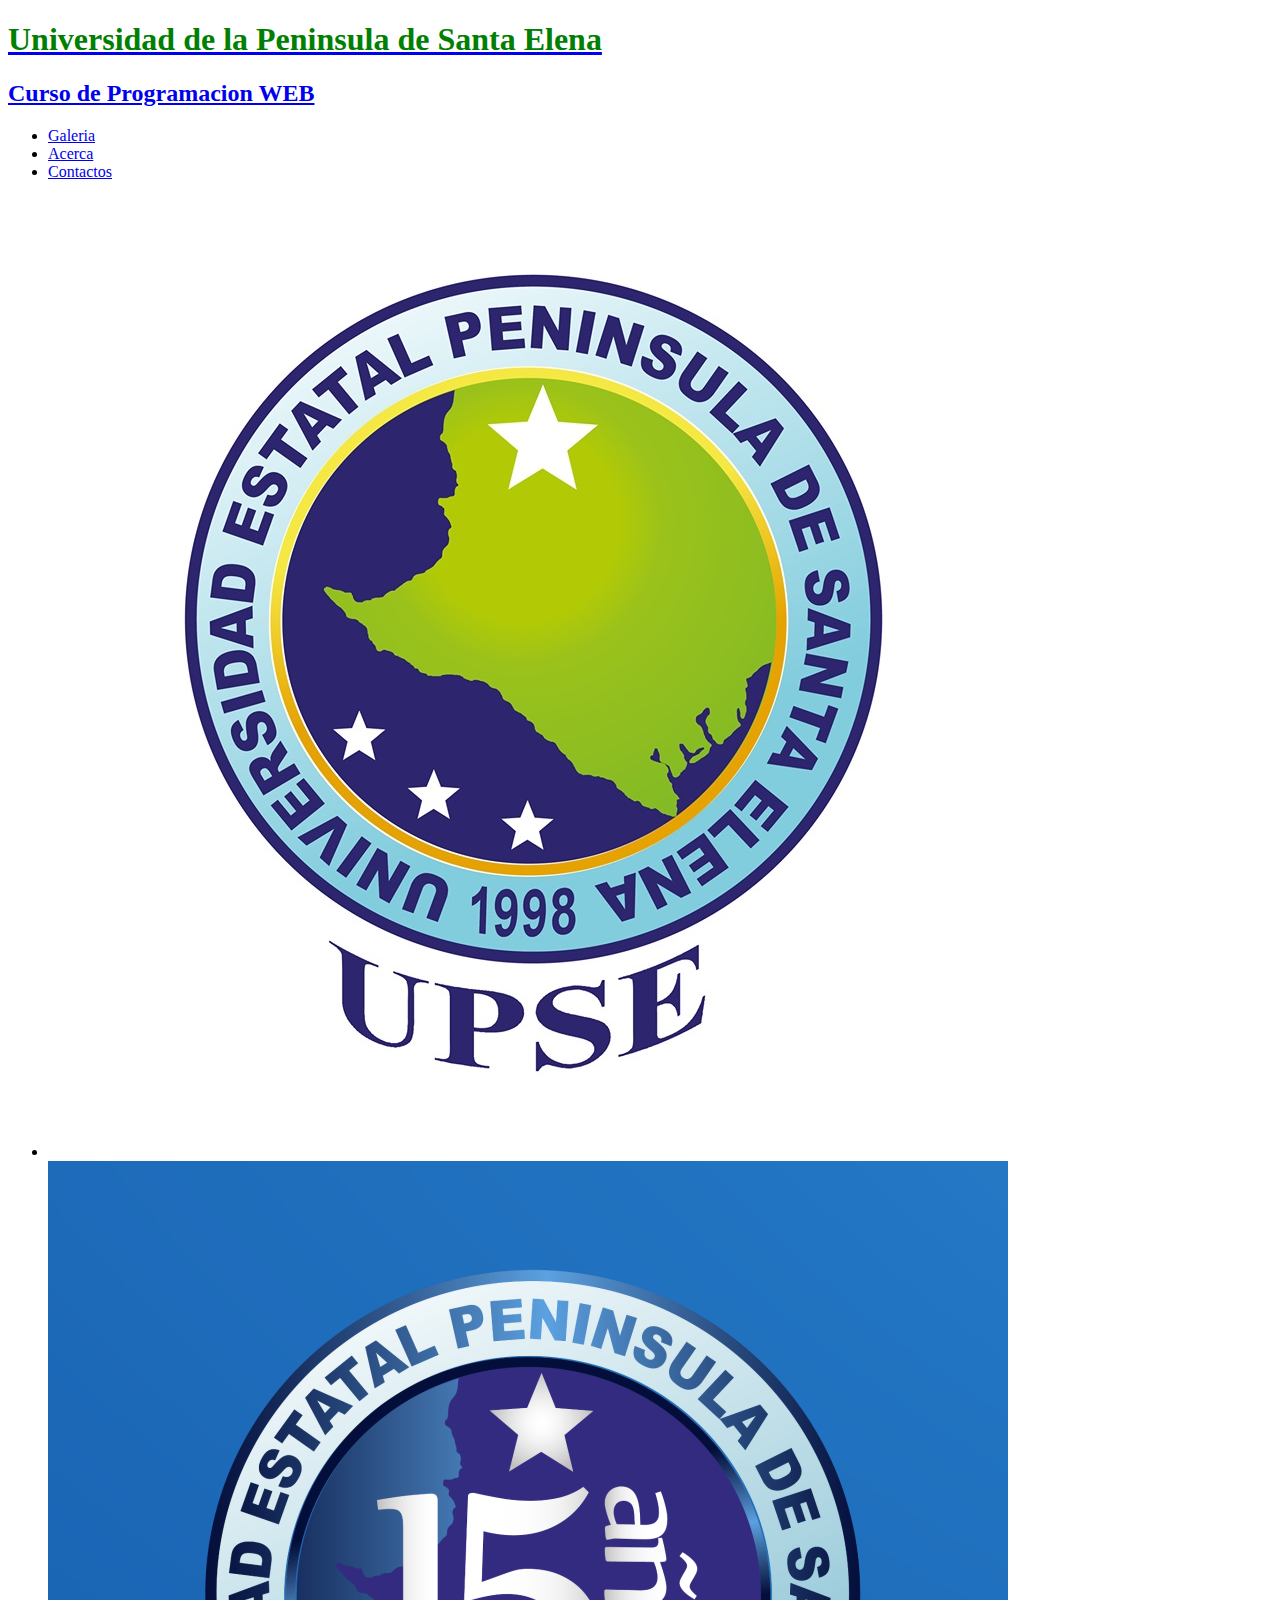
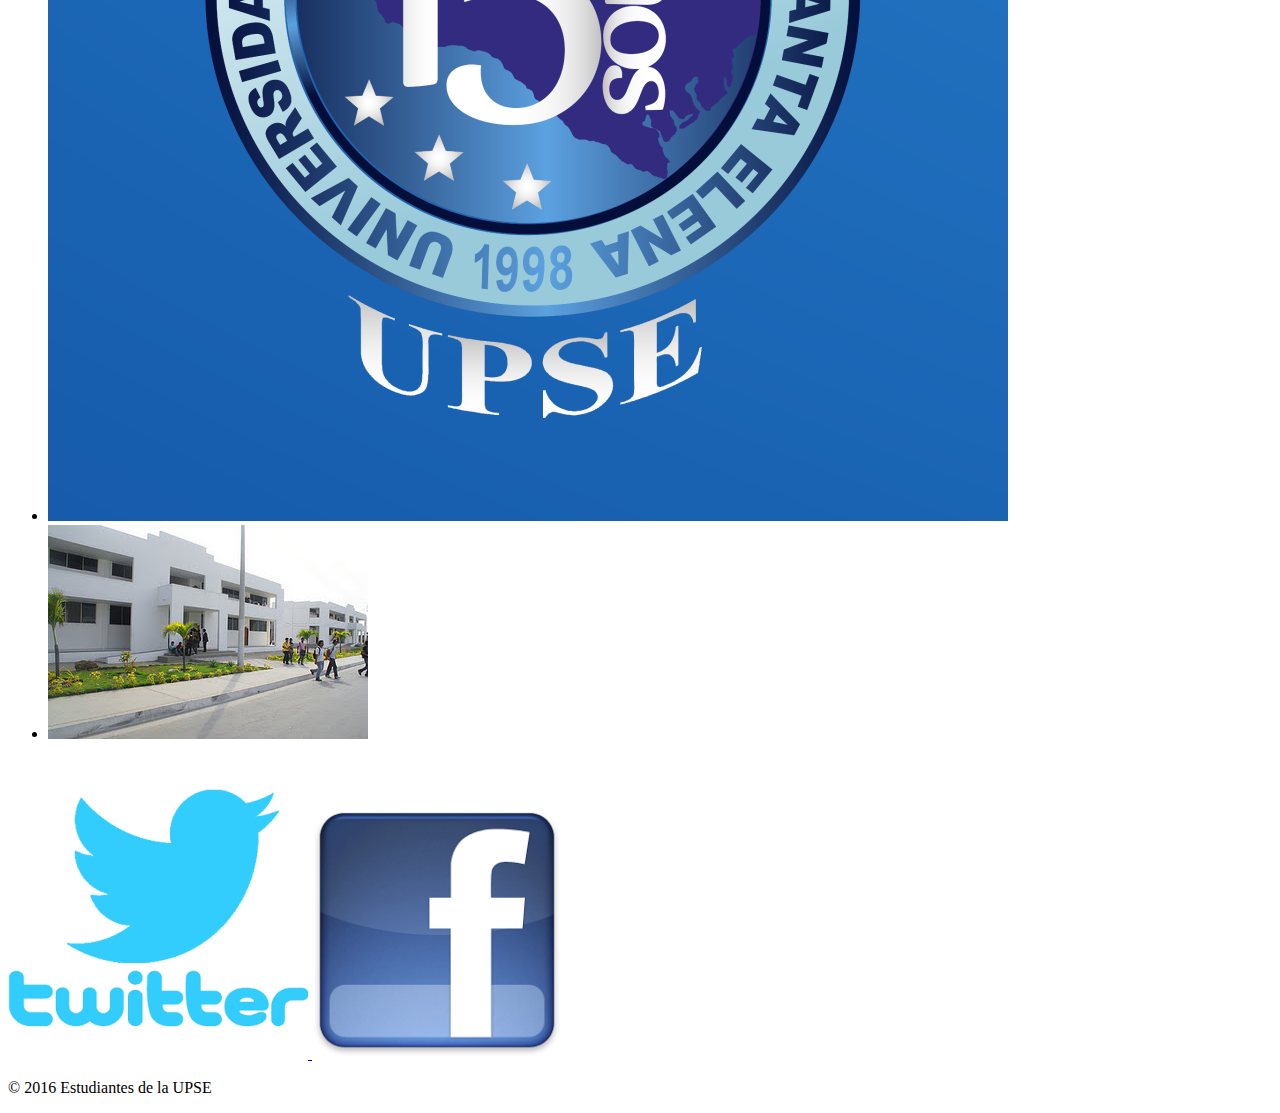
==== Index.html @ c38d15c8 "Enlaces de redes sociales" ====
<!DOCTYPE html>
<html>
<head>
	<style type="text/css">
	h1 {
		color: green;
	}
	</style>
	<title>Mi primera pagina</title>
	<meta charset="UTF-8"> <!-- tipo de caracteres a usarse en nuestra pagina --> 
	<meta name="keyword" content="UPSE, UNIVERSIDAD PENINSULA, SANTA ELENA, ECUADOR"> <!-- palabras claves con la que se busca nuestra pagina en el navegador -->
	<meta name="description" content="Universidad de la Península"> <!-- muestra una pequeña descripcion de la pagina al ser buscada en google -->
	<meta name="author" content="Estudiantes de la UPSE">
</head>
<body>
			<header>
				<a href="Index.html">
			<h1>Universidad de la Peninsula de Santa Elena</h1>
			<h2>Curso de Programacion WEB</h2>
				</a>
			<nav>
				<ul>
					<li><a href="index.html">Galeria</a></li>
					<li><a href="about.html">Acerca</a></li>
					<li><a href="contact.html">Contactos</a></li>
				</ul>
			</nav>
			</header>
			
		<section>
			<ul>
				<li><img src="img/upse3.jpg" alt="UPSE LOGO"></li>
				<li><img src="img/upse4.png" alt="UPSE 15 años"></li>
				<li><img src="img/upse2.jpg" alt="UPSE"></li>
			</ul>
		</section>
		<footer>
			<a href="https://twitter.com/UPSE_ec">
			<img src="img/twitter.jpg" alt="TWITTER">
			</a>
			<a href="https://facebook.com/upseecuador">
			<img src="img/facebook.png" alt="FACEBOOK">
			</a>
			<p>&copy; 2016 Estudiantes de la UPSE<p>
		</footer>
	
</body>
</html>
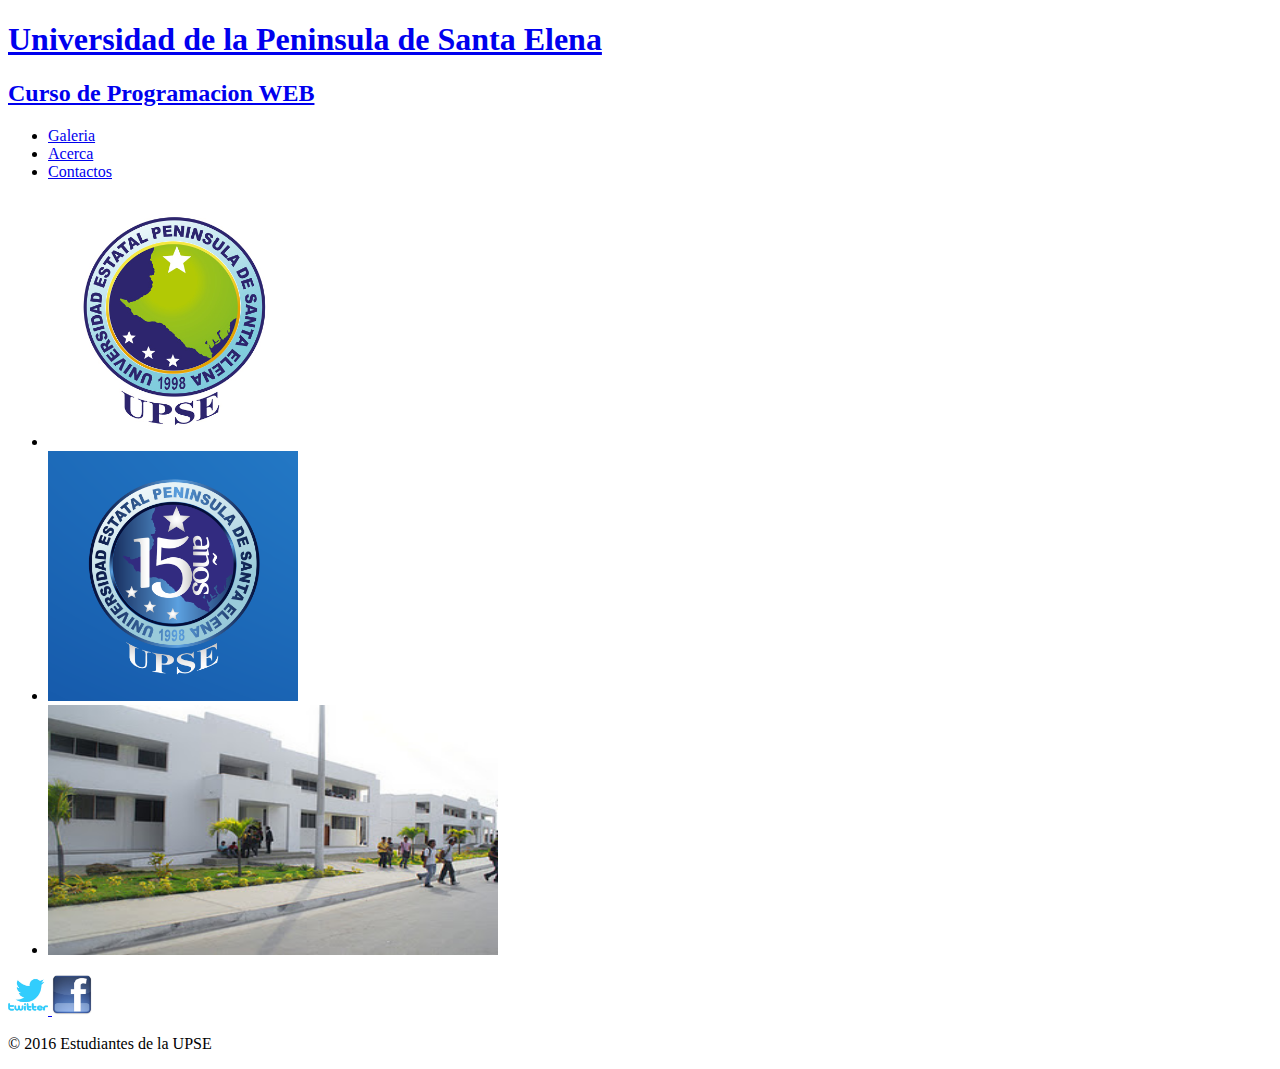
==== commit 38397e0a: "Formato a la pagina" ====
--- a/Index.html
+++ b/Index.html
@@ -1,48 +1,60 @@
 <!DOCTYPE html>
 <html>
 <head>
-	<style type="text/css">
-	h1 {
+	<!-- <style type="text/css">
+	{
 		color: green;
 	}
-	</style>
+	</style> -->
 	<title>Mi primera pagina</title>
-	<meta charset="UTF-8"> <!-- tipo de caracteres a usarse en nuestra pagina --> 
+	<meta charset="UTF-8"> <!-- tipo de caracteres a usarse en nuestra pagina -->
+	<link rel="stylesheet" type="text/css" href="css/normalize.css">
+	<link rel="stylesheet" type="text/css" href="css/main.css"> 
+	<!-- <style type="text/css"> 
+		footer { 
+		color: green; 
+		background-color: red 
+		}
+		nav a{
+			background-color: purple;
+			color: white;
+		} 
+	</style> --> 
 	<meta name="keyword" content="UPSE, UNIVERSIDAD PENINSULA, SANTA ELENA, ECUADOR"> <!-- palabras claves con la que se busca nuestra pagina en el navegador -->
 	<meta name="description" content="Universidad de la Península"> <!-- muestra una pequeña descripcion de la pagina al ser buscada en google -->
 	<meta name="author" content="Estudiantes de la UPSE">
 </head>
-<body>
+	<body>
 			<header>
-				<a href="Index.html">
-			<h1>Universidad de la Peninsula de Santa Elena</h1>
-			<h2>Curso de Programacion WEB</h2>
+				<a href="Index.html" id="logo">
+				<h1>Universidad de la Peninsula de Santa Elena</h1>
+				<h2>Curso de Programacion WEB</h2>
 				</a>
-			<nav>
-				<ul>
+				<nav>
+					<ul>
 					<li><a href="index.html">Galeria</a></li>
 					<li><a href="about.html">Acerca</a></li>
 					<li><a href="contact.html">Contactos</a></li>
+					</ul>
+				</nav>
+			</header>
+				<div id="wrapper">
+			<section>
+				<ul>
+					<li><img src="img/upse3.jpg" WIDTH=250 HEIGHT=250 BORDER=0 alt="UPSE LOGO"></li>
+					<li><img src="img/upse4.png" WIDTH=250 HEIGHT=250 BORDER=0 alt="UPSE 15 años"></li>
+					<li><img src="img/upse2.jpg" WIDTH=450 HEIGHT=250 BORDER=0 alt="UPSE"></li>
 				</ul>
-			</nav>
-			</header>
-			
-		<section>
-			<ul>
-				<li><img src="img/upse3.jpg" alt="UPSE LOGO"></li>
-				<li><img src="img/upse4.png" alt="UPSE 15 años"></li>
-				<li><img src="img/upse2.jpg" alt="UPSE"></li>
-			</ul>
-		</section>
-		<footer>
-			<a href="https://twitter.com/UPSE_ec">
-			<img src="img/twitter.jpg" alt="TWITTER">
-			</a>
-			<a href="https://facebook.com/upseecuador">
-			<img src="img/facebook.png" alt="FACEBOOK">
-			</a>
-			<p>&copy; 2016 Estudiantes de la UPSE<p>
-		</footer>
-	
-</body>
+			</section>
+			<footer>
+				<a href="https://twitter.com/UPSE_ec">
+				<img src="img/twitter.jpg" WIDTH=40 HEIGHT=40 BORDER=0 alt="TWITTER">
+				</a>
+				<a href="https://facebook.com/upseecuador">
+				<img src="img/facebook.png" WIDTH=40 HEIGHT=40 BORDER=0 alt="FACEBOOK">
+				</a>
+				<p>&copy; 2016 Estudiantes de la UPSE<p>
+			</footer>
+				</div>
+	</body>
 </html>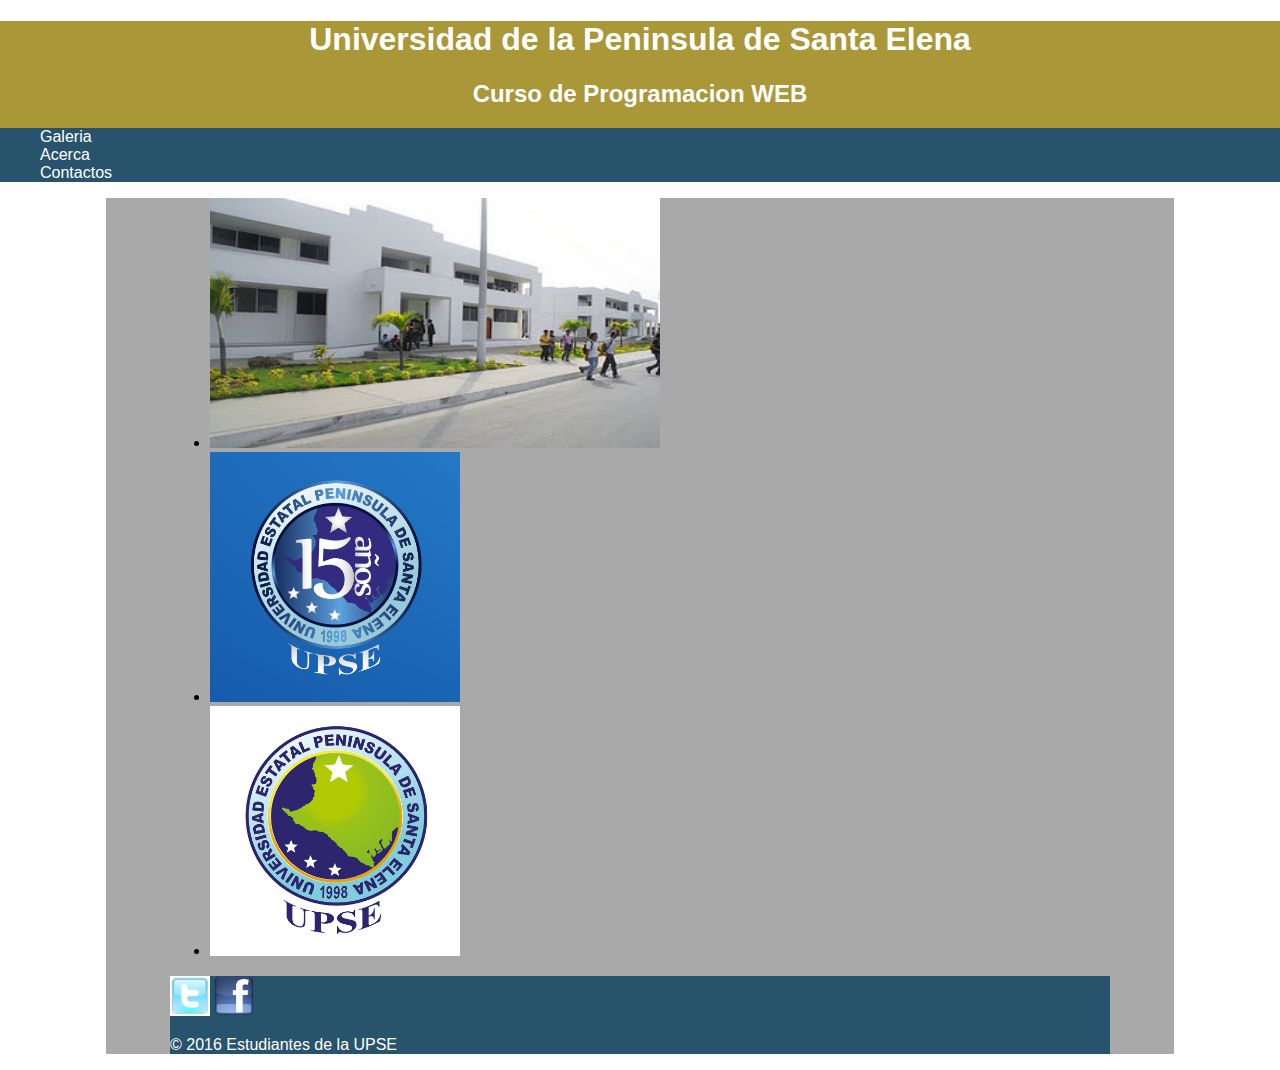
==== commit aacdfc43: "Se da formato de fondo a la pagina web" ====
--- a/Index.html
+++ b/Index.html
@@ -41,19 +41,19 @@
 				<div id="wrapper">
 			<section>
 				<ul>
-					<li><img src="img/upse3.jpg" WIDTH=250 HEIGHT=250 BORDER=0 alt="UPSE LOGO"></li>
+					<li><img src="img/upse2.jpg" WIDTH=450 HEIGHT=250 BORDER=0 alt="UPSE LOGO"></li>
 					<li><img src="img/upse4.png" WIDTH=250 HEIGHT=250 BORDER=0 alt="UPSE 15 años"></li>
-					<li><img src="img/upse2.jpg" WIDTH=450 HEIGHT=250 BORDER=0 alt="UPSE"></li>
+					<li><img src="img/upse3.jpg" WIDTH=250 HEIGHT=250 BORDER=0 alt="UPSE"></li>
 				</ul>
 			</section>
 			<footer>
 				<a href="https://twitter.com/UPSE_ec">
-				<img src="img/twitter.jpg" WIDTH=40 HEIGHT=40 BORDER=0 alt="TWITTER">
+				<img src="img/twitter2.jpg" WIDTH=40 HEIGHT=40 BORDER=0 alt="TWITTER">
 				</a>
 				<a href="https://facebook.com/upseecuador">
 				<img src="img/facebook.png" WIDTH=40 HEIGHT=40 BORDER=0 alt="FACEBOOK">
 				</a>
-				<p>&copy; 2016 Estudiantes de la UPSE<p>
+				<p>&copy; 2016 Estudiantes de la UPSE</p>
 			</footer>
 				</div>
 	</body>
--- a/css/main.css
+++ b/css/main.css
@@ -0,0 +1,39 @@
+a {
+	 text-decoration: none;
+	 color:#6AB47B;
+
+}
+#wrapper {
+	max-width: 940px;
+	margin: 0 auto;
+	padding: 0 5%;
+	background: darkgrey;
+}
+
+#logo { text-align: center;
+margin: 0;
+}
+
+header {
+	background:#A99738;
+	border-color:#599A68;
+}
+
+h1, h2 {
+	color:#FFF;
+}
+
+nav {
+	background:#28536C;
+}
+
+nav a, nav a:visited
+{
+	color:#FFF;
+}
+footer {
+	background:#28536C;
+}
+p {
+	color:#FFF;
+}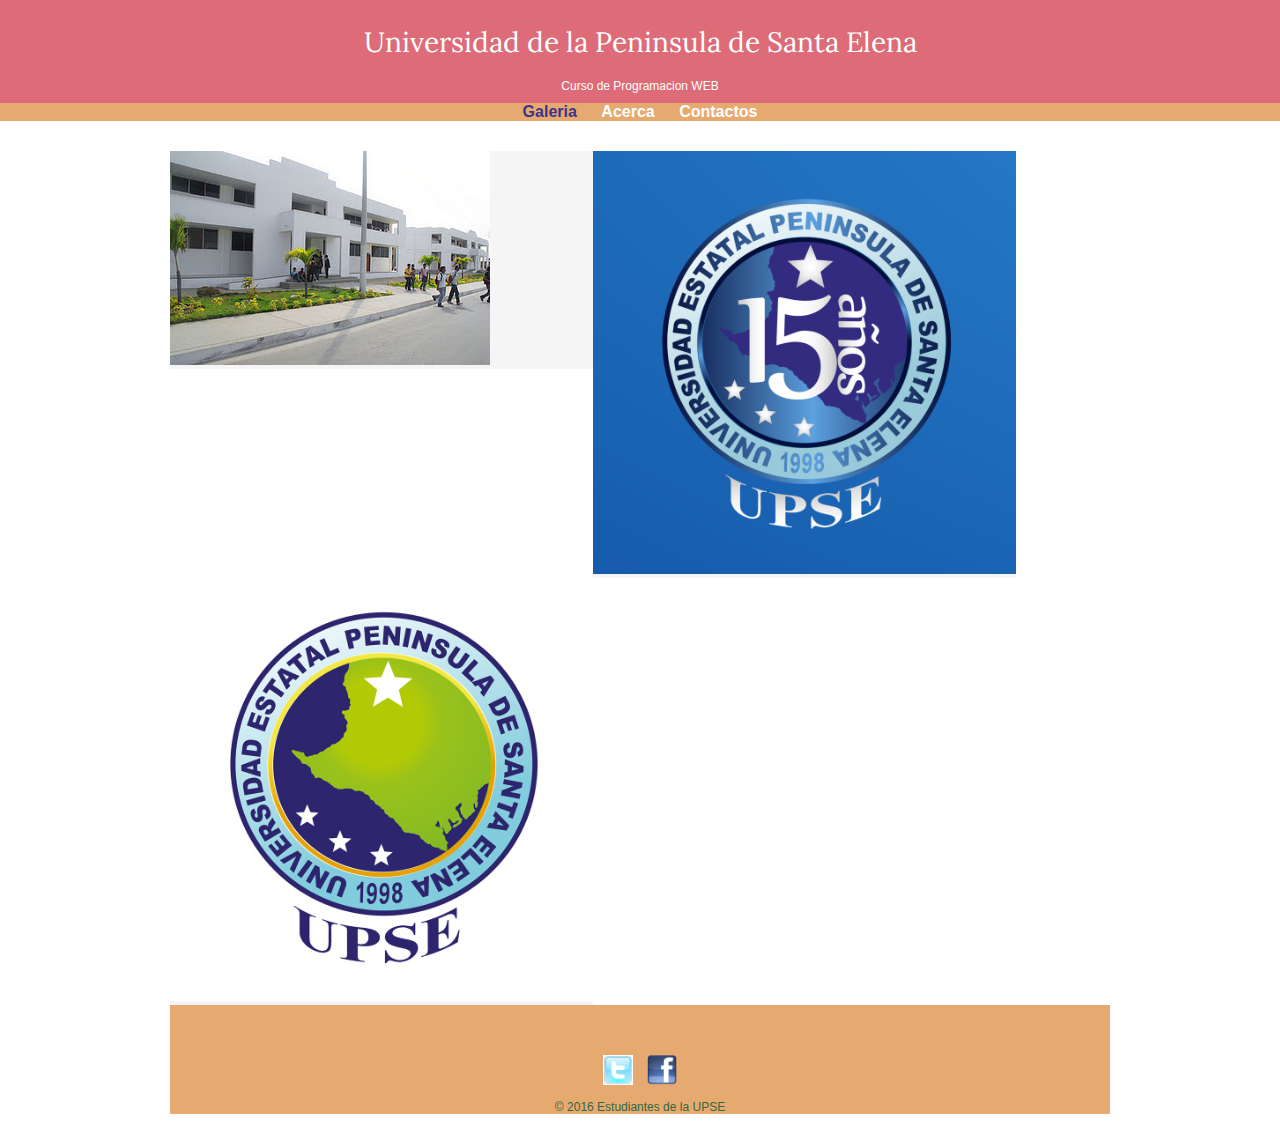
==== commit 7ee3e60d: "Se agrega doble columna en la pagina contacto" ====
--- a/Index.html
+++ b/Index.html
@@ -8,8 +8,11 @@
 	</style> -->
 	<title>Mi primera pagina</title>
 	<meta charset="UTF-8"> <!-- tipo de caracteres a usarse en nuestra pagina -->
-	<link rel="stylesheet" type="text/css" href="css/normalize.css">
-	<link rel="stylesheet" type="text/css" href="css/main.css"> 
+	<link rel="stylesheet" href="css/normalize.css">
+	<link rel="stylesheet" href="css/main.css">
+	<link rel="stylesheet" href="css/reponsive.css">
+
+	<link href='https://fonts.googleapis.com/css?family=Lora:400italic' rel='stylesheet' type='text/css'>
 	<!-- <style type="text/css"> 
 		footer { 
 		color: green; 
@@ -32,7 +35,7 @@
 				</a>
 				<nav>
 					<ul>
-					<li><a href="index.html">Galeria</a></li>
+					<li><a href="index.html" class="selected">Galeria</a></li>
 					<li><a href="about.html">Acerca</a></li>
 					<li><a href="contact.html">Contactos</a></li>
 					</ul>
@@ -40,18 +43,18 @@
 			</header>
 				<div id="wrapper">
 			<section>
-				<ul>
-					<li><img src="img/upse2.jpg" WIDTH=450 HEIGHT=250 BORDER=0 alt="UPSE LOGO"></li>
-					<li><img src="img/upse4.png" WIDTH=250 HEIGHT=250 BORDER=0 alt="UPSE 15 años"></li>
-					<li><img src="img/upse3.jpg" WIDTH=250 HEIGHT=250 BORDER=0 alt="UPSE"></li>
+				<ul id ="galeria">
+					<li><img src="img/upse2.jpg" alt="UPSE LOGO"></li>
+					<li><img src="img/upse4.png" alt="UPSE 15 años"></li>
+					<li><img src="img/upse3.jpg" alt="UPSE"></li>
 				</ul>
 			</section>
 			<footer>
 				<a href="https://twitter.com/UPSE_ec">
-				<img src="img/twitter2.jpg" WIDTH=40 HEIGHT=40 BORDER=0 alt="TWITTER">
+				<img src="img/twitter2.jpg" class="social-icon" alt="TWITTER">
 				</a>
 				<a href="https://facebook.com/upseecuador">
-				<img src="img/facebook.png" WIDTH=40 HEIGHT=40 BORDER=0 alt="FACEBOOK">
+				<img src="img/facebook.png" class="social-icon" alt="FACEBOOK">
 				</a>
 				<p>&copy; 2016 Estudiantes de la UPSE</p>
 			</footer>
--- a/css/main.css
+++ b/css/main.css
@@ -1,3 +1,4 @@
+/***** GENERAL **********/
 a {
 	 text-decoration: none;
 	 color:#6AB47B;
@@ -7,33 +8,140 @@
 	max-width: 940px;
 	margin: 0 auto;
 	padding: 0 5%;
-	background: darkgrey;
+		
 }
 
+img{ 
+	max-width: 100%
+}
+
+/*** HEADING **/
 #logo { text-align: center;
 margin: 0;
 }
 
 header {
-	background:#A99738;
-	border-color:#599A68;
+	background:#DD6B78;
+	border-color:#2B0E1F;
 }
 
 h1, h2 {
 	color:#FFF;
 }
 
+/**NAVIGATION ***/
 nav {
-	background:#28536C;
+	background:#E6AA70;
+	text-align: center;
 }
 
 nav a, nav a:visited
 {
 	color:#FFF;
 }
+
+/*** FOOTER ***/
+/*cambia el fondo del pie de pagina de la pagina */
 footer {
-	background:#28536C;
+	background:#E6AA70;
 }
+/*cambia el color del pie de pagina de la pagina */
 p {
-	color:#FFF;
-}+	color:#32673f;
+}
+/*cambia el color a las letras del menu */
+nav a.selected {
+	color: #3D348A;
+}
+/* le da efecto de sombreado al menu */
+nav a:hover 
+{
+color: #32673f;
+}
+
+/*da formato al titulo*/
+h1 { font-family: 'Lora', sans-serif;
+margin: 15px o;
+font-size: 1.75em;
+font-weight: normal;
+line-height: 1.3em;
+}
+/*da formato al subtitulo*/
+h2 { 
+font-size: 0.75em;
+margin: -5px o;
+font-weight: normal;
+}
+
+/* CSS */
+
+#galeria {margin: 0;
+padding: 0;
+list-style: none;
+}
+
+#galeria li { float: left;
+width: 45%;
+margin: 2.5;
+background-color: #f5f5f5;
+color: #974049;
+}
+#galeria li a p {margin: 0;
+padding: 5%;
+font-size: 0.75em;
+color: #974049;
+}
+footer { 
+	font-size: 0.75em;
+	text-align: center;
+	clear: both;
+	padding-top: 50px;
+	color: #ccc;
+}
+header{ float: left;
+	margin: 0 0 30px 0;
+	padding: 5px 0 0 0;
+	width: 100%;
+}
+nav ul{ list-style: none;
+	margin: 0 10px;
+	padding: 0;
+}
+
+/*muestra los vinculos de navegacion de forma horizonal, el menu */
+nav li {display: inline-block;
+}
+/*da formato a los vinculos de navegacion, el menu */
+nav a {
+font-weight: 800;
+padding: 15px 10px;
+}
+.social-icon {
+	width: 30px;
+height: 30px;
+margin: 0 5px;
+}
+/*para la pagina about*/
+.profile-photo { display: block;
+	max-width: 450px;
+	margin: 0 auto 30px;
+	border-radius: 100%;
+}
+/*para darle los iconos a la seccion contactos */
+.contact-info li.phone a{
+	background-image: url('../img/fono.jpg');
+}
+.contact-info li.mail a{
+	background-image: url('../img/email.jpg');
+}
+.contact-info li.twitter a{
+	background-image: url('../img/twitter.jpg');
+}
+/*para centrar las imagenes de comunicacion en contacto*/
+.contact-info a{ display block;
+min-height: 20px;
+background-repeat: no-repeat;
+background-size: 20px 20px;
+padding: 0 0 0 30px;
+margin: 0 0 10px;
+}
--- a/css/reponsive.css
+++ b/css/reponsive.css
@@ -0,0 +1,27 @@
+
+/********** cambia el color del fondo segun el tamaño de la pantalla  ********/
+/*@media screen and (min-width: 480px)
+
+{
+	body {
+		background: navy;
+		}
+}
+
+@media screen and (min-width: 660px)
+{
+	body {
+		background: lightblue;
+		}
+} */
+
+@media screen and (min-width: 480px)
+/******** layout de 2 columnas *****************/
+{
+	#primary { width: 50%;
+		float: left;
+	}
+
+	#secondary { width: 40%;
+		float: right;
+	}
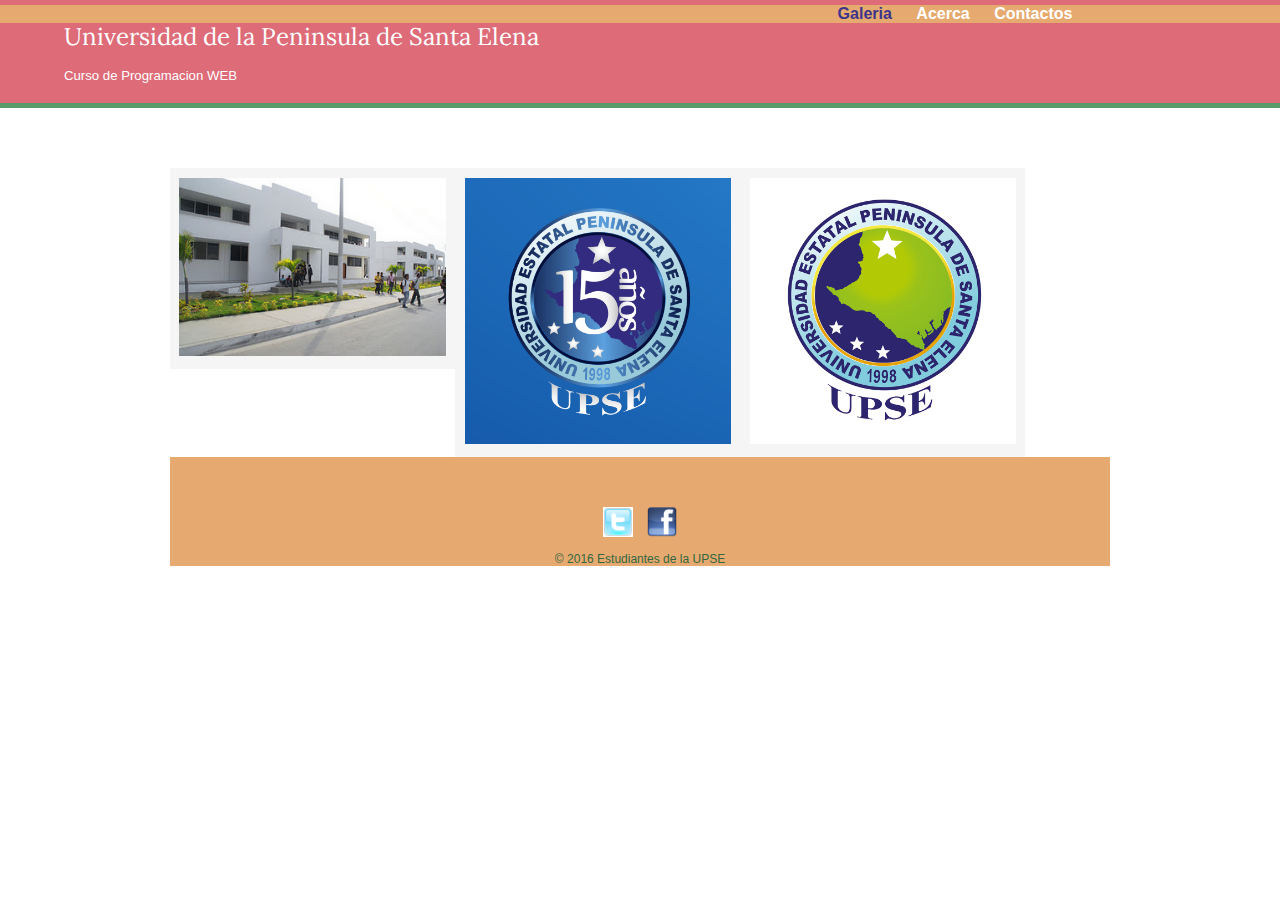
==== commit 58c37b3d: "Se ajusta la barra de navegacion" ====
--- a/Index.html
+++ b/Index.html
@@ -26,6 +26,7 @@
 	<meta name="keyword" content="UPSE, UNIVERSIDAD PENINSULA, SANTA ELENA, ECUADOR"> <!-- palabras claves con la que se busca nuestra pagina en el navegador -->
 	<meta name="description" content="Universidad de la Península"> <!-- muestra una pequeña descripcion de la pagina al ser buscada en google -->
 	<meta name="author" content="Estudiantes de la UPSE">
+	<meta name="viewport" content="width=device-width, initial-scale=1.0">
 </head>
 	<body>
 			<header>
--- a/css/main.css
+++ b/css/main.css
@@ -8,7 +8,7 @@
 	max-width: 940px;
 	margin: 0 auto;
 	padding: 0 5%;
-		
+
 }
 
 img{ 
@@ -32,12 +32,34 @@
 /**NAVIGATION ***/
 nav {
 	background:#E6AA70;
-	text-align: center;
 }
 
 nav a, nav a:visited
 {
 	color:#FFF;
+}
+/*cambia el color a las letras del menu */
+nav a.selected {
+	color: #3D348A;
+}
+/* le da efecto de sombreado al menu */
+nav a:hover 
+{
+color: #32673f;
+}
+nav ul{ list-style: none;
+	margin: 0 10px;
+	text-align: center;
+	padding: 0;
+}
+
+/*muestra los vinculos de navegacion de forma horizonal, el menu */
+nav li {display: inline-block;
+}
+/*da formato a los vinculos de navegacion, el menu */
+nav a {
+font-weight: 800;
+padding: 15px 10px;
 }
 
 /*** FOOTER ***/
@@ -49,16 +71,6 @@
 p {
 	color:#32673f;
 }
-/*cambia el color a las letras del menu */
-nav a.selected {
-	color: #3D348A;
-}
-/* le da efecto de sombreado al menu */
-nav a:hover 
-{
-color: #32673f;
-}
-
 /*da formato al titulo*/
 h1 { font-family: 'Lora', sans-serif;
 margin: 15px o;
@@ -73,6 +85,8 @@
 font-weight: normal;
 }
 
+h3 { margin: 0;}
+
 /* CSS */
 
 #galeria {margin: 0;
@@ -85,6 +99,7 @@
 margin: 2.5;
 background-color: #f5f5f5;
 color: #974049;
+padding: 1%;
 }
 #galeria li a p {margin: 0;
 padding: 5%;
@@ -103,19 +118,7 @@
 	padding: 5px 0 0 0;
 	width: 100%;
 }
-nav ul{ list-style: none;
-	margin: 0 10px;
-	padding: 0;
-}
 
-/*muestra los vinculos de navegacion de forma horizonal, el menu */
-nav li {display: inline-block;
-}
-/*da formato a los vinculos de navegacion, el menu */
-nav a {
-font-weight: 800;
-padding: 15px 10px;
-}
 .social-icon {
 	width: 30px;
 height: 30px;
@@ -144,4 +147,11 @@
 background-size: 20px 20px;
 padding: 0 0 0 30px;
 margin: 0 0 10px;
+
 }
+
+/*para quitar las viñetas de las imagenes de comunicacion en contacto*/
+.contact-info {margin: 0;
+padding: 0;
+list-style: none;
+}--- a/css/reponsive.css
+++ b/css/reponsive.css
@@ -25,3 +25,40 @@
 	#secondary { width: 40%;
 		float: right;
 	}
+
+}
+#galeria li { width: 28.3333%;	
+
+}
+
+#galeria li:nth-child(3n+1) {clear: left;
+}
+/***** para poner dos columnas imagen a un lado y texto al otro en la pagina about **********/
+.profile-photo { float: left;
+				margin: 0 5% 120px 0;	}
+
+
+/****navegacion********/
+/******** ajustamos un poco la navegacion para nuestro sitios en pantalla mayores a 660px, se mueve el menu a la derecha ****************/
+@media screen and (min-width: 660px)
+nav { 
+	background: none;
+	float: right;
+	font-size: 1.125em;
+	margin-right: 5%;
+	text-align: right;
+	width: 45%;
+	}
+
+#logo { float: left;
+		margin-left: 5%;
+		text-align: left;
+		width: 45%; }
+
+h1{ font-size: 1.5em;}
+h2{ font-size: 0.825em;
+	margin-bottom: 20px;}
+
+header { border-bottom: 5px solid #599a68;
+		margin-bottom: 60px;
+		}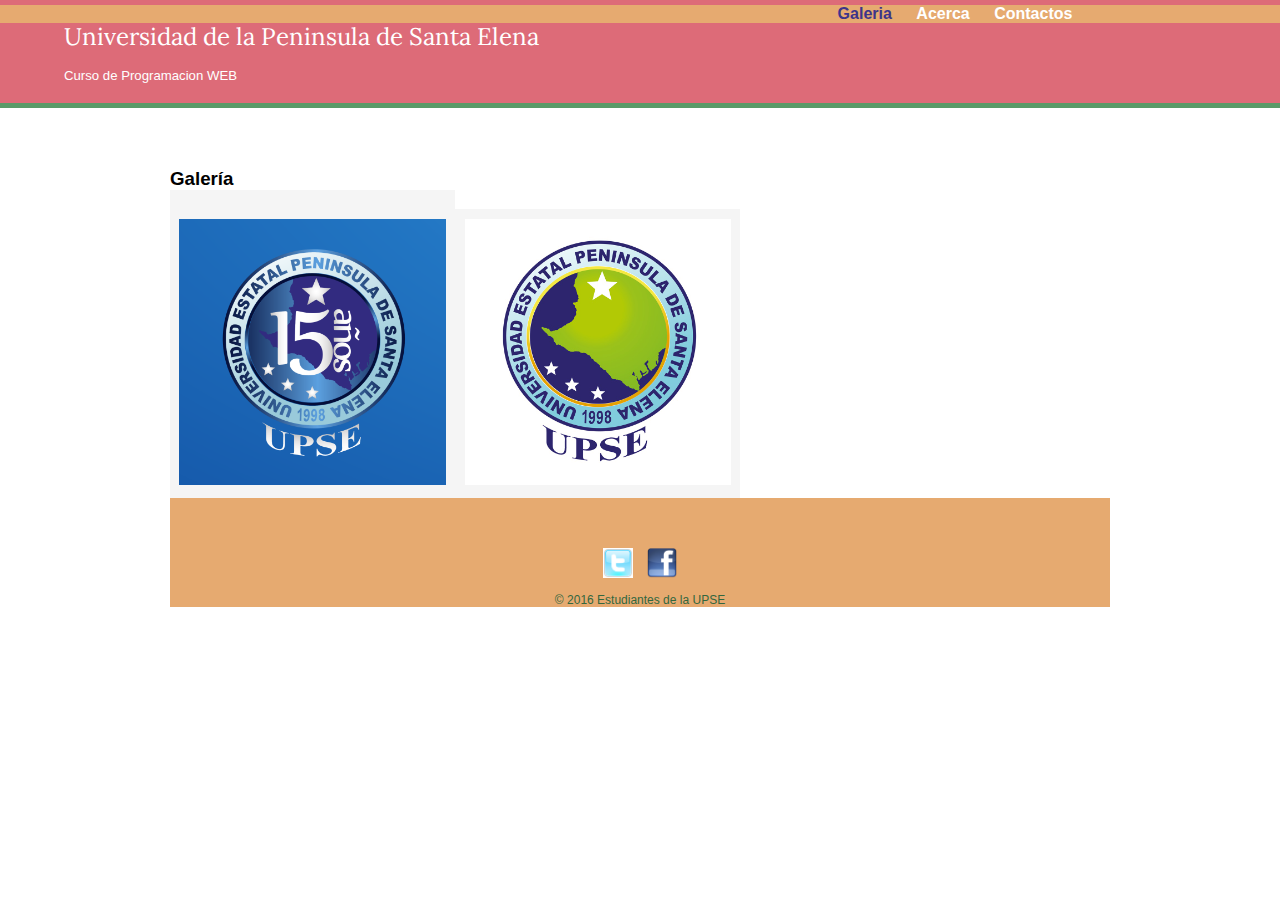
==== commit a1cf0197: "Se trabajo con jquery y js" ====
--- a/Index.html
+++ b/Index.html
@@ -44,10 +44,18 @@
 			</header>
 				<div id="wrapper">
 			<section>
+				<h3>Galería</h3>
 				<ul id ="galeria">
-					<li><img src="img/upse2.jpg" alt="UPSE LOGO"></li>
-					<li><img src="img/upse4.png" alt="UPSE 15 años"></li>
-					<li><img src="img/upse3.jpg" alt="UPSE"></li>
+					<li>
+						<a 
+						<img src="img/upse2.jpg" alt="UPSE LOGO">
+					</li>
+					<li>
+						<img src="img/upse4.png" alt="UPSE 15 años">
+					</li>
+					<li>
+						<img src="img/upse3.jpg" alt="UPSE">
+					</li>
 				</ul>
 			</section>
 			<footer>
@@ -60,5 +68,7 @@
 				<p>&copy; 2016 Estudiantes de la UPSE</p>
 			</footer>
 				</div>
+			<script src="https://code.jquery.com/jquery-1.12.0.min.js"></script>
+			<script src="js/app.js" type="text/javascript" charset="utf-8"></script>
 	</body>
 </html>--- a/css/main.css
+++ b/css/main.css
@@ -154,4 +154,24 @@
 .contact-info {margin: 0;
 padding: 0;
 list-style: none;
+}
+
+/********overlay con jquery **********/
+#overlay {
+	background: rgba(0,0,0,0.7); /*ultimo valor es opacidad */
+	width: 100%;
+	height: 100%;
+	position: absolute;
+	top: 0;
+	left: 0;
+	text-align: center;
+	display: none; /* para que no se muestre al comienzo */
+}
+
+#overlay img {
+	margin-top: 10%
+}
+
+#overlay p {
+	color: white;
 }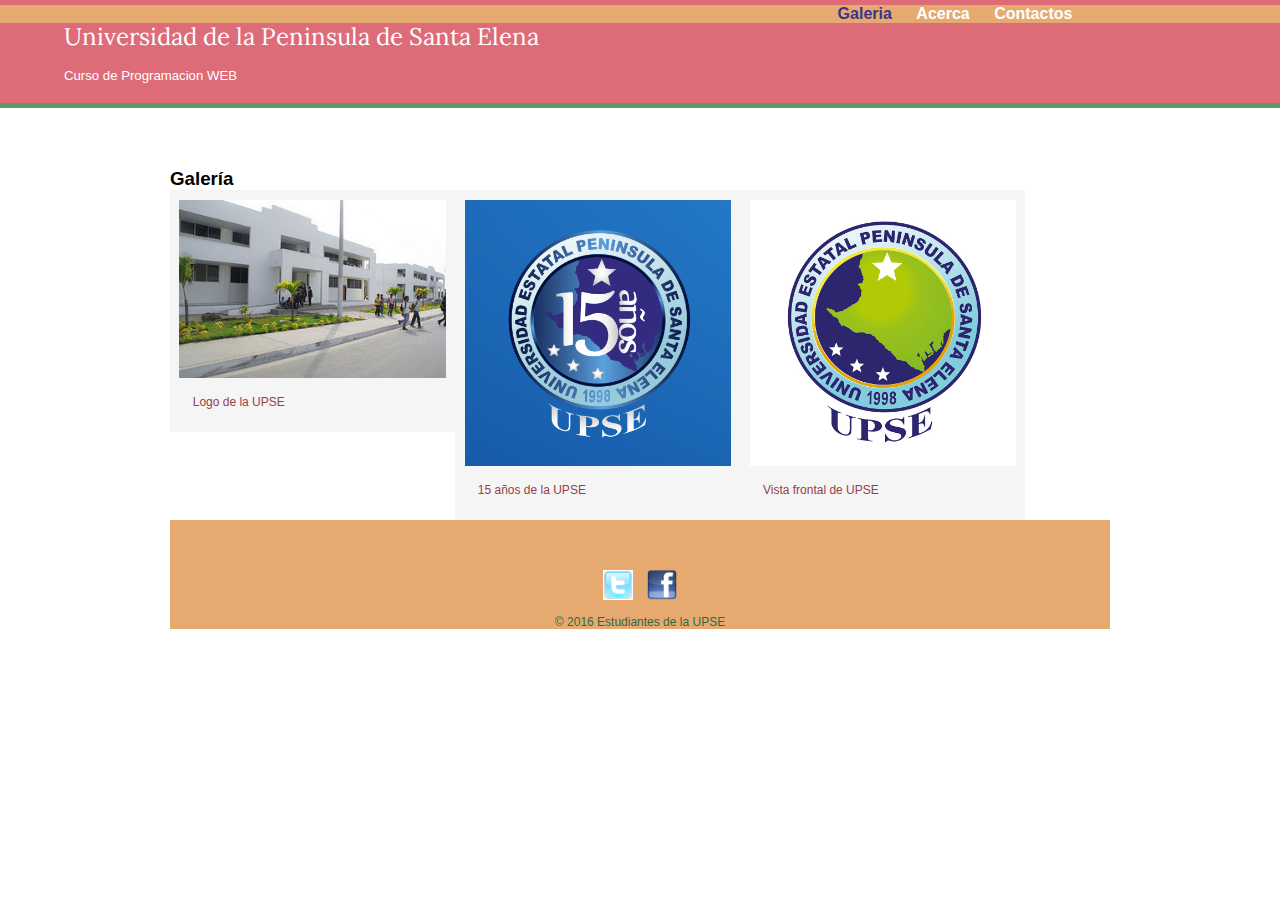
==== commit ac6e8359: "Se da relieve a la galeria para que se muestre de otra forma" ====
--- a/Index.html
+++ b/Index.html
@@ -47,14 +47,19 @@
 				<h3>Galería</h3>
 				<ul id ="galeria">
 					<li>
-						<a 
+						<a href="img/upse2.jpg">
 						<img src="img/upse2.jpg" alt="UPSE LOGO">
+						<p>Logo de la UPSE</p>
 					</li>
 					<li>
+						<a href="img/upse4.png">
 						<img src="img/upse4.png" alt="UPSE 15 años">
+						<p>15 años de la UPSE</p>
 					</li>
 					<li>
+						<a href="img/upse3.jpg">
 						<img src="img/upse3.jpg" alt="UPSE">
+						<p>Vista frontal de UPSE</p>
 					</li>
 				</ul>
 			</section>
@@ -68,7 +73,7 @@
 				<p>&copy; 2016 Estudiantes de la UPSE</p>
 			</footer>
 				</div>
-			<script src="https://code.jquery.com/jquery-1.12.0.min.js"></script>
-			<script src="js/app.js" type="text/javascript" charset="utf-8"></script>
+			<script src="http://code.jquery.com/jquery-1.11.0.min.js" type="text/javascript" charset="utf-8"></script>
+		<script type="text/javascript" src="js/app.js" charset="utf-8"></script>
 	</body>
 </html>